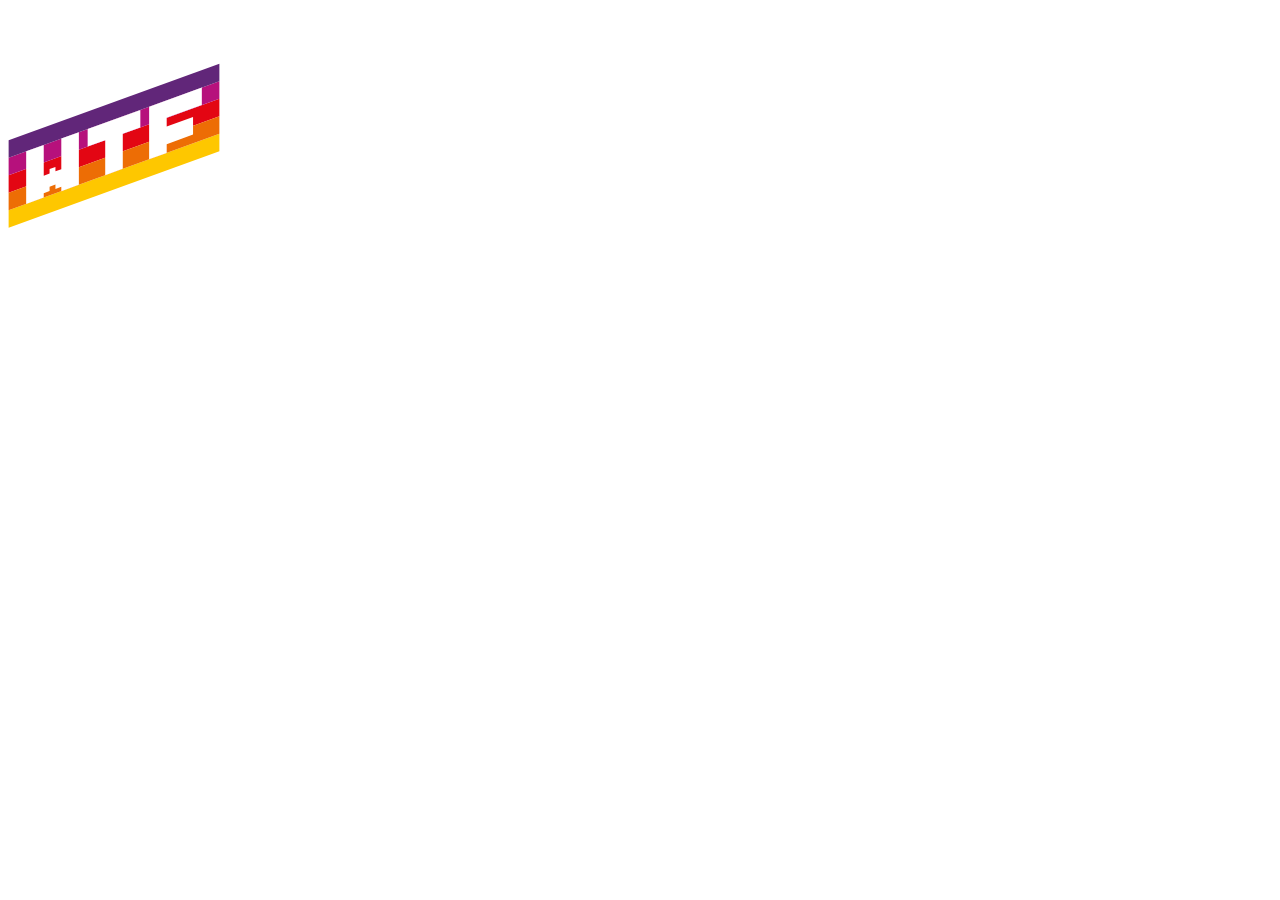
==== src/pages/index.html @ 85f74a8c "Initial commit" ====
<!DOCTYPE html>
<html lang="en">
  <head>
    <meta charset="UTF-8" />
    <meta name="viewport" content="width=device-width, initial-scale=1.0" />
    <title>WTF: Webpack starter kit</title>
    <meta name="description" content="Your project description" />
    <!-- Title -->
    <meta property="og:title" content="" />
    <!-- OPTIONAL description. 2-4 sentences. -->
    <meta property="og:description" content="" />
    <!-- full url with http(s) ie. https://maciejkorsan.github.io/my-repo/ -->
    <meta property="og:url" content="" />
    <!-- full url to the image with http(s) ie. https://maciejkorsan.github.io/my-repo/assets/img/fb.png. Facebook suggests at least 1200 x 630. -->
    <meta
      property="og:image"
      content="https://maciejkorsan.com/wtf-gulp-starter/assets/img/cover.png"
    />

    <!-- uncomment the line below to enable PWA  -->
    <!-- <link rel="manifest" href="manifest.json" /> -->

    <link
      rel="apple-touch-icon"
      sizes="180x180"
      href="pwa/apple-icon-180.png"
    />
    <link
      rel="apple-touch-icon"
      sizes="167x167"
      href="pwa/apple-icon-167.png"
    />
    <link
      rel="apple-touch-icon"
      sizes="152x152"
      href="pwa/apple-icon-152.png"
    />
    <link
      rel="apple-touch-icon"
      sizes="120x120"
      href="pwa/apple-icon-120.png"
    />

    <meta name="apple-mobile-web-app-capable" content="yes" />

    <link
      rel="apple-touch-startup-image"
      href="pwa/apple-splash-2048-2732.png"
      media="(device-width: 1024px) and (device-height: 1366px) and (-webkit-device-pixel-ratio: 2) and (orientation: portrait)"
    />
    <link
      rel="apple-touch-startup-image"
      href="pwa/apple-splash-2732-2048.png"
      media="(device-width: 1024px) and (device-height: 1366px) and (-webkit-device-pixel-ratio: 2) and (orientation: landscape)"
    />
    <link
      rel="apple-touch-startup-image"
      href="pwa/apple-splash-1668-2388.png"
      media="(device-width: 834px) and (device-height: 1194px) and (-webkit-device-pixel-ratio: 2) and (orientation: portrait)"
    />
    <link
      rel="apple-touch-startup-image"
      href="pwa/apple-splash-2388-1668.png"
      media="(device-width: 834px) and (device-height: 1194px) and (-webkit-device-pixel-ratio: 2) and (orientation: landscape)"
    />
    <link
      rel="apple-touch-startup-image"
      href="pwa/apple-splash-1668-2224.png"
      media="(device-width: 834px) and (device-height: 1112px) and (-webkit-device-pixel-ratio: 2) and (orientation: portrait)"
    />
    <link
      rel="apple-touch-startup-image"
      href="pwa/apple-splash-2224-1668.png"
      media="(device-width: 834px) and (device-height: 1112px) and (-webkit-device-pixel-ratio: 2) and (orientation: landscape)"
    />
    <link
      rel="apple-touch-startup-image"
      href="pwa/apple-splash-1536-2048.png"
      media="(device-width: 768px) and (device-height: 1024px) and (-webkit-device-pixel-ratio: 2) and (orientation: portrait)"
    />
    <link
      rel="apple-touch-startup-image"
      href="pwa/apple-splash-2048-1536.png"
      media="(device-width: 768px) and (device-height: 1024px) and (-webkit-device-pixel-ratio: 2) and (orientation: landscape)"
    />
    <link
      rel="apple-touch-startup-image"
      href="pwa/apple-splash-1242-2688.png"
      media="(device-width: 414px) and (device-height: 896px) and (-webkit-device-pixel-ratio: 3) and (orientation: portrait)"
    />
    <link
      rel="apple-touch-startup-image"
      href="pwa/apple-splash-2688-1242.png"
      media="(device-width: 414px) and (device-height: 896px) and (-webkit-device-pixel-ratio: 3) and (orientation: landscape)"
    />
    <link
      rel="apple-touch-startup-image"
      href="pwa/apple-splash-1125-2436.png"
      media="(device-width: 375px) and (device-height: 812px) and (-webkit-device-pixel-ratio: 3) and (orientation: portrait)"
    />
    <link
      rel="apple-touch-startup-image"
      href="pwa/apple-splash-2436-1125.png"
      media="(device-width: 375px) and (device-height: 812px) and (-webkit-device-pixel-ratio: 3) and (orientation: landscape)"
    />
    <link
      rel="apple-touch-startup-image"
      href="pwa/apple-splash-828-1792.png"
      media="(device-width: 414px) and (device-height: 896px) and (-webkit-device-pixel-ratio: 2) and (orientation: portrait)"
    />
    <link
      rel="apple-touch-startup-image"
      href="pwa/apple-splash-1792-828.png"
      media="(device-width: 414px) and (device-height: 896px) and (-webkit-device-pixel-ratio: 2) and (orientation: landscape)"
    />
    <link
      rel="apple-touch-startup-image"
      href="pwa/apple-splash-1242-2208.png"
      media="(device-width: 414px) and (device-height: 736px) and (-webkit-device-pixel-ratio: 3) and (orientation: portrait)"
    />
    <link
      rel="apple-touch-startup-image"
      href="pwa/apple-splash-2208-1242.png"
      media="(device-width: 414px) and (device-height: 736px) and (-webkit-device-pixel-ratio: 3) and (orientation: landscape)"
    />
    <link
      rel="apple-touch-startup-image"
      href="pwa/apple-splash-750-1334.png"
      media="(device-width: 375px) and (device-height: 667px) and (-webkit-device-pixel-ratio: 2) and (orientation: portrait)"
    />
    <link
      rel="apple-touch-startup-image"
      href="pwa/apple-splash-1334-750.png"
      media="(device-width: 375px) and (device-height: 667px) and (-webkit-device-pixel-ratio: 2) and (orientation: landscape)"
    />
    <link
      rel="apple-touch-startup-image"
      href="pwa/apple-splash-640-1136.png"
      media="(device-width: 320px) and (device-height: 568px) and (-webkit-device-pixel-ratio: 2) and (orientation: portrait)"
    />
    <link
      rel="apple-touch-startup-image"
      href="pwa/apple-splash-1136-640.png"
      media="(device-width: 320px) and (device-height: 568px) and (-webkit-device-pixel-ratio: 2) and (orientation: landscape)"
    />
  </head>
  <body>
    <div class="hello">
      <img class="hello__logo" src="../assets/img/logo.svg" alt="WTF " />
      <span class="hello__circles"></span>
    </div>
  </body>
</html>
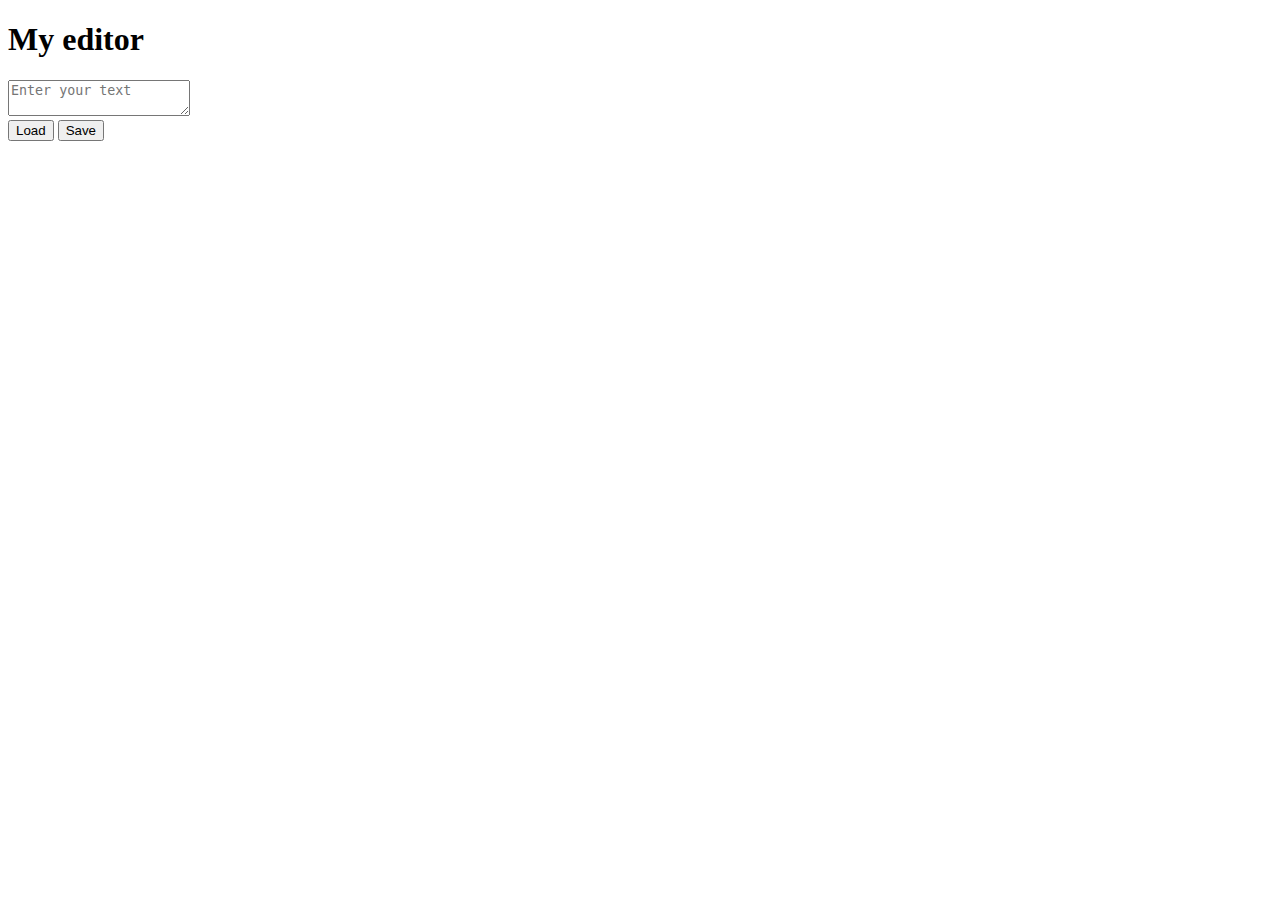
==== commit 64675b84: "simple editor" ====
--- a/src/pages/index.html
+++ b/src/pages/index.html
@@ -3,7 +3,7 @@
   <head>
     <meta charset="UTF-8" />
     <meta name="viewport" content="width=device-width, initial-scale=1.0" />
-    <title>WTF: Webpack starter kit</title>
+    <title>Simple-editor</title>
     <meta name="description" content="Your project description" />
     <!-- Title -->
     <meta property="og:title" content="" />
@@ -145,9 +145,19 @@
     />
   </head>
   <body>
-    <div class="hello">
-      <img class="hello__logo" src="../assets/img/logo.svg" alt="WTF " />
-      <span class="hello__circles"></span>
-    </div>
+    <main class="editor">
+      <h1 class="editor__header">My editor</h1>
+      <form class="form">
+        <textarea
+          aria-label="Enter your text"
+          class="form__textarea textarea--js"
+          placeholder="Enter your text"
+        ></textarea>
+        <div class="form__buttons">
+          <button class="button load--js">Load <span class="info--js"></span></button>
+          <button class="button button--save save--js">Save</button>
+        </div>
+      </form>
+    </main>
   </body>
 </html>
